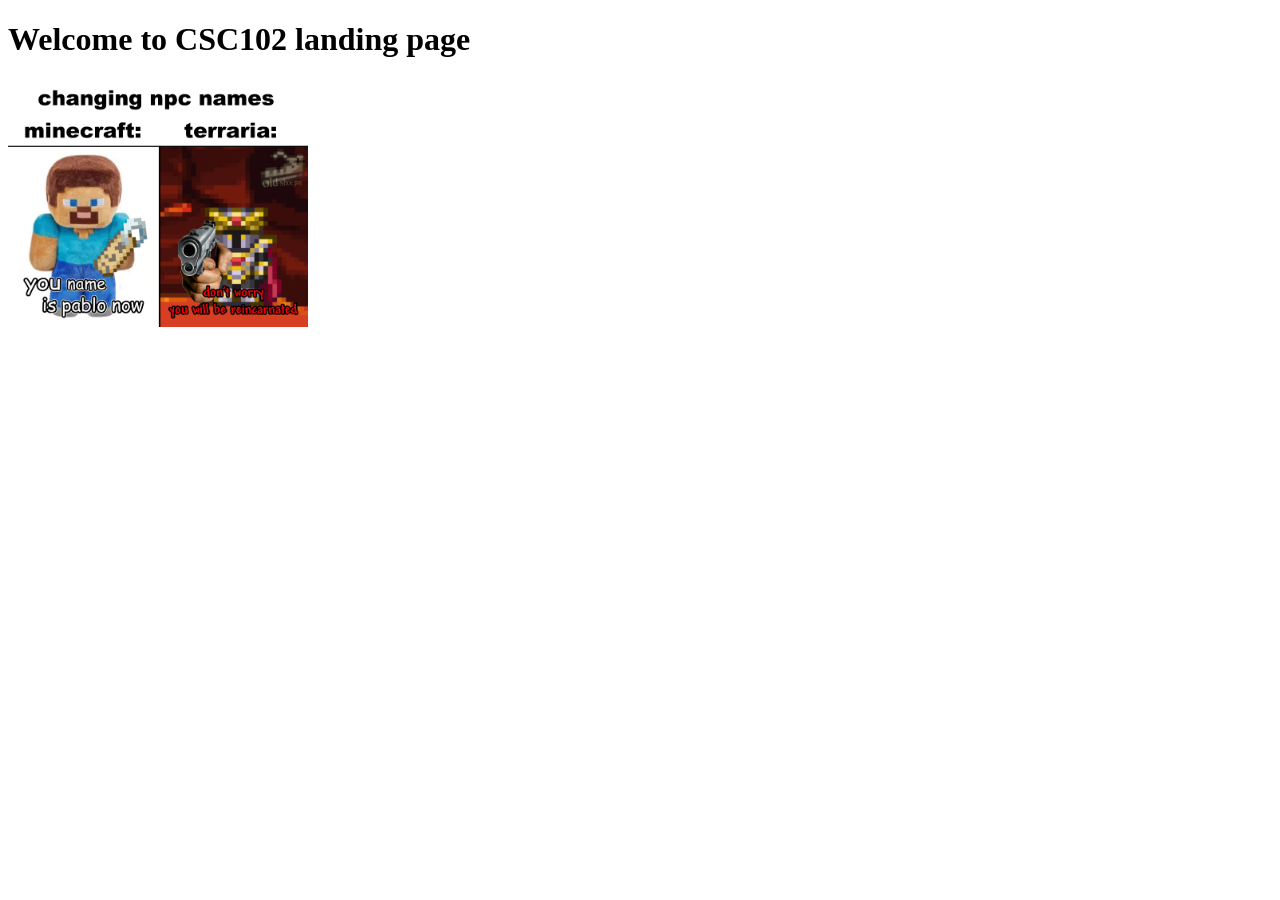
==== index.html @ 216e8096 "Add files via upload" ====
<!-- Ctrl + ? will generate the code comment in VS Code for the type of code you are using 
 This is an html comment. it is a multi-line comment -->
 <!-- HTML is hypertext markup language; the line below specifies that this is an HTML5 webpage -->
 <!DOCTYPE html>
 <!-- Have an thml opening tag after the doctype is specified -->
<html lang="en">
<!-- head section - this is primarily for browsers and search engines -->
<head> <!-- opening tag -->
    <!-- this means that pretty much any character from any language may appear in this page -->
    <meta charset="UTF-8">
    <!-- this is the first step you should take in having a mobile-friendly design -->
    <meta name="viewport" content="width=device-width, initial-scale=1.0">
    <!-- short, sweet and descriptive titles -->
    <title>CSC102 Home Page</title>
</head>
<!-- All of our page contents goes between the opening and closing body tags -->
<body>
    <!-- header is a semantic HTML tag -->
    <!-- header - typically has a logo and/or menu -->
    <header>
        <!-- h1 is Heading 1, the page title. -->
        <h1>Welcome to CSC102 landing page</h1>
    </header>

    <div>
        <p>
            <img id="memeImage"
            src="g3sdt1soji2a1.jpg" width="300">
        </p>
    </div>
</body>
<!-- the closing HTML tag should be at the very end of the file -->
</html> <!-- closing tag -->
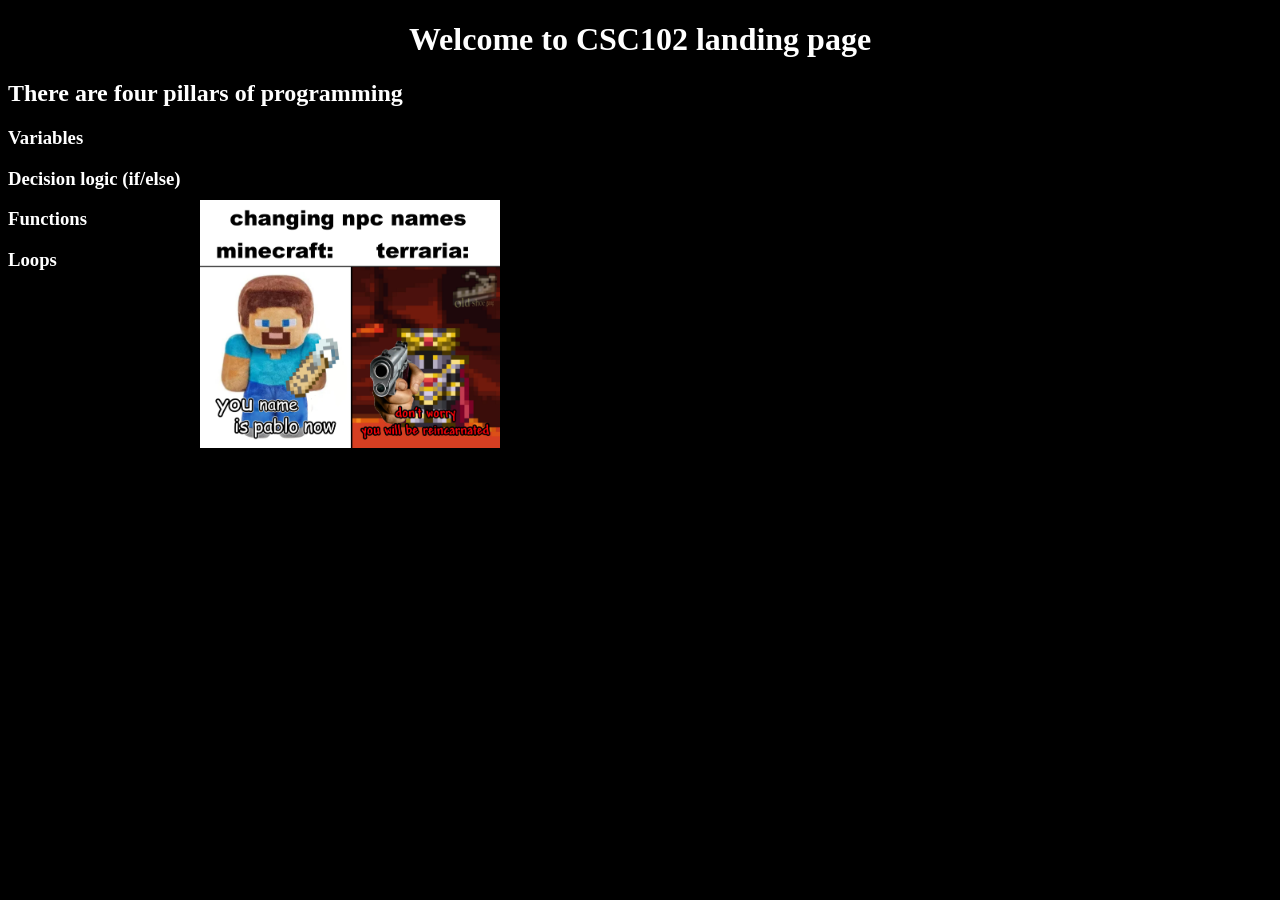
==== commit 65ac8537: "Add files via upload" ====
--- a/index.html
+++ b/index.html
@@ -1,3 +1,4 @@
+<!-- Aedan Gamble, CSC 102 -->
 <!-- Ctrl + ? will generate the code comment in VS Code for the type of code you are using 
  This is an html comment. it is a multi-line comment -->
  <!-- HTML is hypertext markup language; the line below specifies that this is an HTML5 webpage -->
@@ -12,6 +13,9 @@
     <meta name="viewport" content="width=device-width, initial-scale=1.0">
     <!-- short, sweet and descriptive titles -->
     <title>CSC102 Home Page</title>
+
+    <!-- add a link to the css file -->
+    <link rel="stylesheet" href="main.css"
 </head>
 <!-- All of our page contents goes between the opening and closing body tags -->
 <body>
@@ -28,6 +32,32 @@
             src="g3sdt1soji2a1.jpg" width="300">
         </p>
     </div>
+
+    <H2> There are four pillars of programming</H2>
+
+    <h3> Variables </h3>
+    <!-- the script tags specify that we are now coding with Javascript -- a whole new set of rules apply here in Javascript -->
+    <script> 
+        // This is a single line Javascript comment
+        
+        /*
+         this is a multi line Javascript comment
+        */
+
+        // a variable stores a piece of information
+        // Variables should have descriptive names
+
+        // use descriptive variable names, such as firstName
+        // let is the best way to create a Javascript variable
+        let firstName = "Aedan";
+
+        var lastName = "Gamble";
+    </script>
+
+    <h3> Decision logic (if/else) </h3>
+    <h3> Functions </h3>
+    <h3> Loops </h3>
+    <!--  -->
 </body>
 <!-- the closing HTML tag should be at the very end of the file -->
-</html> <!-- closing tag -->+</html> <!-- closing tag -->
--- a/main.css
+++ b/main.css
@@ -0,0 +1,42 @@
+/* this is a css commment - this is the only comment style
+CSS syntax:
+
+selector{
+    property: value;
+    property: value;
+}
+
+selector: 3 options: HTML tag/element, ID of an element (#ID), Custom class - starts. (.classname)\
+
+Just use external CSS files in this class
+*/
+/* body will apply to whole page */
+body{
+    background-color: black;
+    color: white;
+}
+
+/* header will just apply to the section with the title */
+header{
+    text-align: center;
+}
+
+/* nav */
+nav{
+    height: 200px;
+    width: 200px;
+    float: left;
+    padding: 5px;
+    line-height: 30px;
+}
+
+#memeImage{
+    position: absolute;
+    left: 200px;
+    top: 200px;
+}
+
+footer{
+    text-align: center;
+    margin-right: 200px;
+}
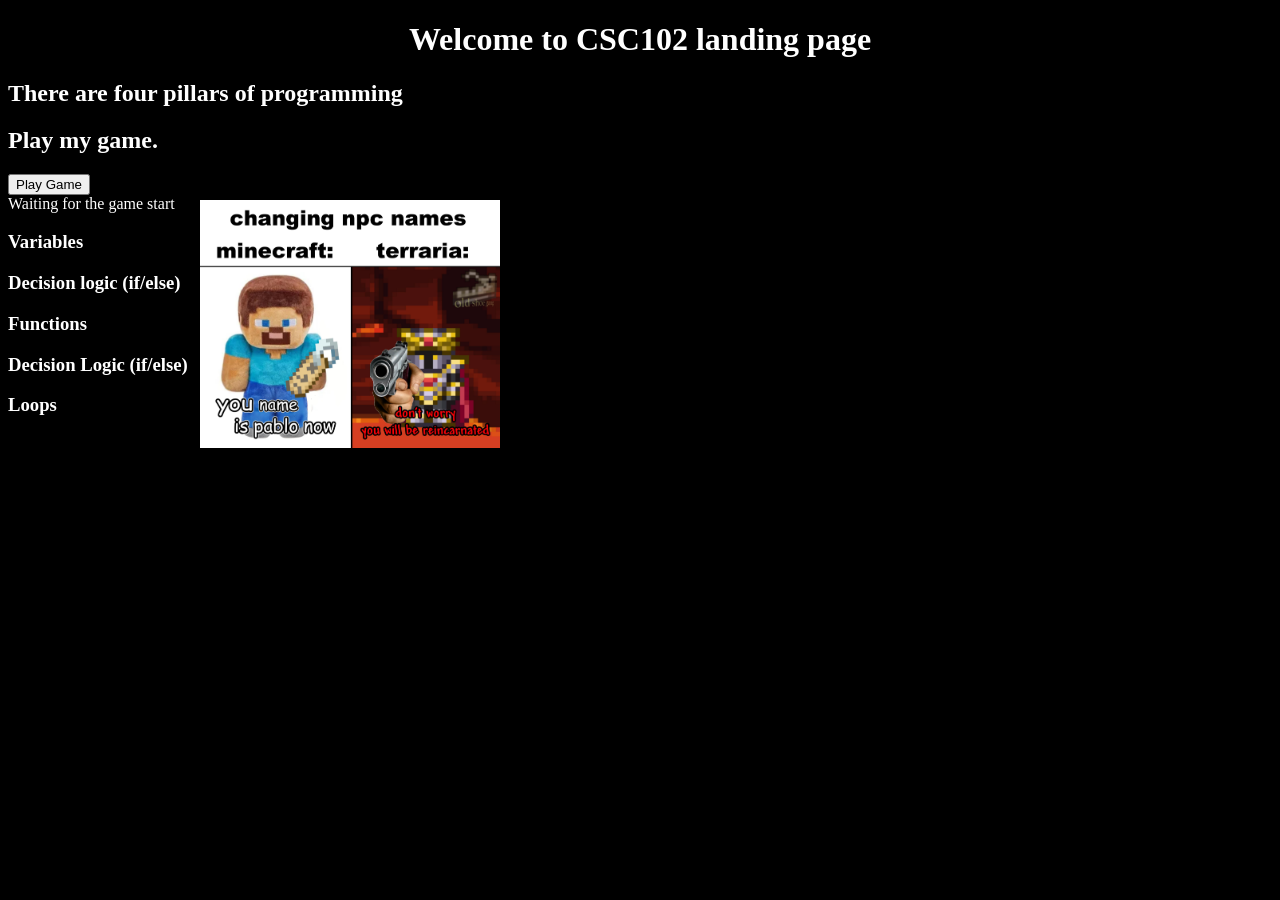
==== commit af3b77a5: "Add files via upload" ====
--- a/index.html
+++ b/index.html
@@ -13,7 +13,6 @@
     <meta name="viewport" content="width=device-width, initial-scale=1.0">
     <!-- short, sweet and descriptive titles -->
     <title>CSC102 Home Page</title>
-
     <!-- add a link to the css file -->
     <link rel="stylesheet" href="main.css"
 </head>
@@ -34,6 +33,15 @@
     </div>
 
     <H2> There are four pillars of programming</H2>
+    <h2>Play my game.</h2>
+    <button onclick="playDiceGame();">Play Game</button>
+    <div id="divMessage">Waiting for the game start</div>
+    <div id="divRoll1"></div>
+    <div id="divRoll2"></div>
+    <div id="divSum"></div>
+
+    <!-- Link to the game logic. -->
+    <script src="script.js"></script>
 
     <h3> Variables </h3>
     <!-- the script tags specify that we are now coding with Javascript -- a whole new set of rules apply here in Javascript -->
@@ -51,11 +59,60 @@
         // let is the best way to create a Javascript variable
         let firstName = "Aedan";
 
+    // var and let are basically equivalent for the purposes of this class - but use let, cause it's better
         var lastName = "Gamble";
     </script>
 
     <h3> Decision logic (if/else) </h3>
+    
+    
     <h3> Functions </h3>
+
+    <script>
+        /* let's talk about functions - functions are a way to organize chunks of code; functions also allow us to 
+        write code 1 time and reuse it as many times as we need to */
+        // When creatin ga function in Javascript, use the keyword function to let the interpreter know that you are creating a reusable chunk of code
+        // We create a descriptive name for what our function will do; most o fhte time our function names should include a verb; start function names with a letter, you can use numbers and _
+        // camelCase or snake_case for namign styles - use whichever one you want but stay consistent
+        // After the function name, use parentheses ( ) whether or not you are passing values into the function
+        // the function code must be placed within curly braces { }
+        function addNumbers(){
+            // create 2 variables so we can add them together
+            let number1 = 5; // we are hard-coding the value of 5 here
+            let number2 = "eight";
+
+            // create another variable to hold the sum
+            let sum = number1 + number2;
+
+            // let's write out the sum to the console
+            // to concatenate (add text together), you can use + or ,
+            console.log("the sum is: " + sum)
+        }
+
+        //shit line of code, calls the function so that we can test it
+        addNumbers();
+    </script>
+    <h3>Decision Logic (if/else)</h3>
+    <script>
+        // when testing an if statement, make sure to use == (equality) instead of = (assignment: this will change the value of the variable, which you probably do not want.)
+        // in an if chunk of code, you will have one and only one if statement, you can have as many else if as needdd, and optionally 1 else statement.
+    //    && is and - both conditions must evaluate to true
+    // || is or - only one condition must evaluate to true
+
+        if(firstName == "Aedan" && lastname == "Gamble"){
+        // since the value in firstName is Aedan, this code will run
+        console.log("Aedan is here")
+        }
+        else if (firstName == "Aedan2"){
+        console.log("Aedan2 is here")
+        }
+        
+        // else is a catch-all so when the if statement evaluates to false, the else will run
+        else{
+            console.log("Aedan is NOT here")
+        }
+    </script>
+    
     <h3> Loops </h3>
     <!--  -->
 </body>
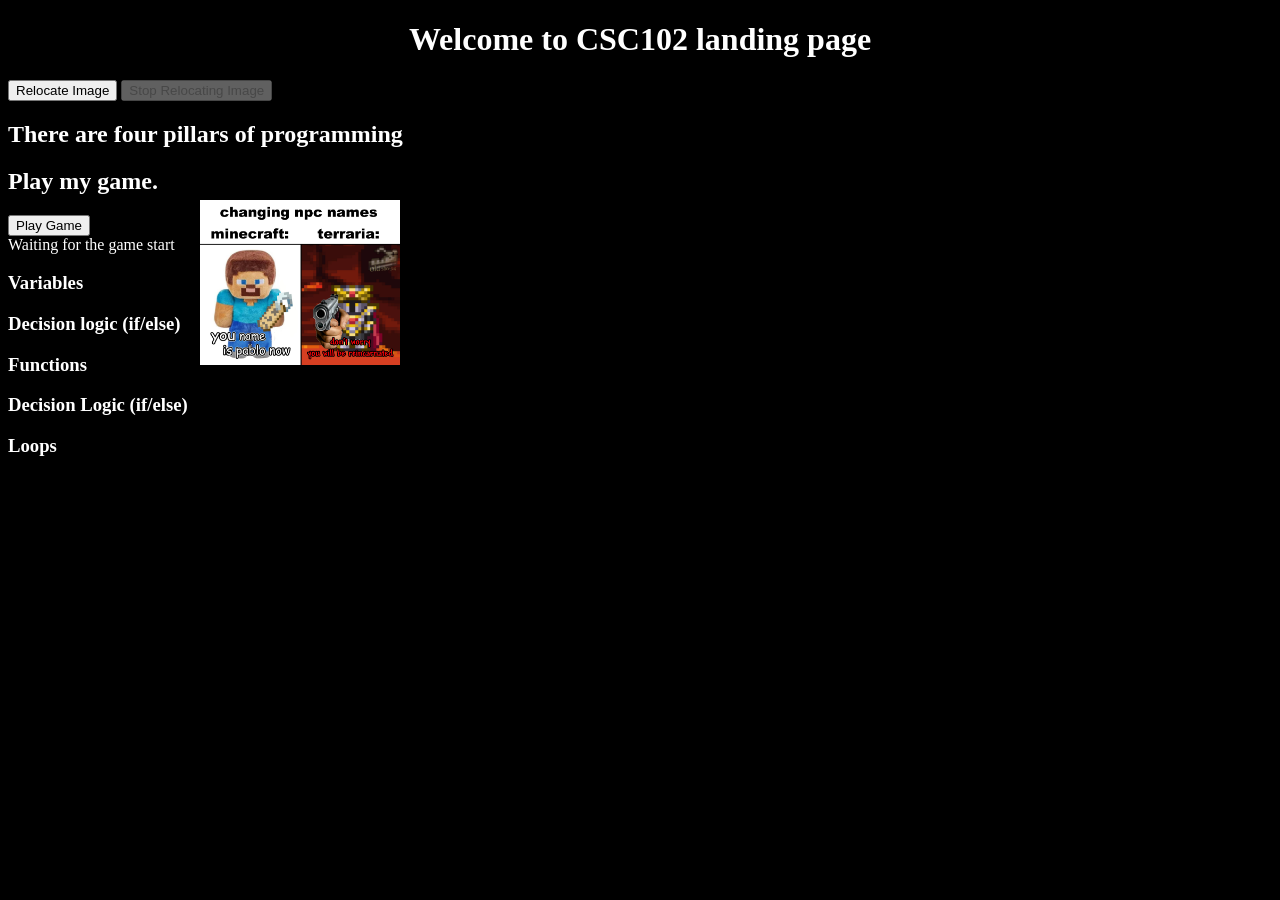
==== commit 99db853b: "Add files via upload" ====
--- a/index.html
+++ b/index.html
@@ -25,15 +25,20 @@
         <h1>Welcome to CSC102 landing page</h1>
     </header>
 
+    <button id="btnStart" onclick="startImageMove();">Relocate Image</button>
+    <button id="btnStop" onclick="stopImageMove();" disabled>Stop Relocating Image</button>
+    
     <div>
         <p>
             <img id="memeImage"
-            src="g3sdt1soji2a1.jpg" width="300">
+            src="g3sdt1soji2a1.jpg" width="200">
         </p>
     </div>
 
     <H2> There are four pillars of programming</H2>
+    
     <h2>Play my game.</h2>
+    
     <button onclick="playDiceGame();">Play Game</button>
     <div id="divMessage">Waiting for the game start</div>
     <div id="divRoll1"></div>
--- a/main.css
+++ b/main.css
@@ -31,6 +31,7 @@
 }
 
 #memeImage{
+    /* This is necessary for your image to be able to be moved around */
     position: absolute;
     left: 200px;
     top: 200px;
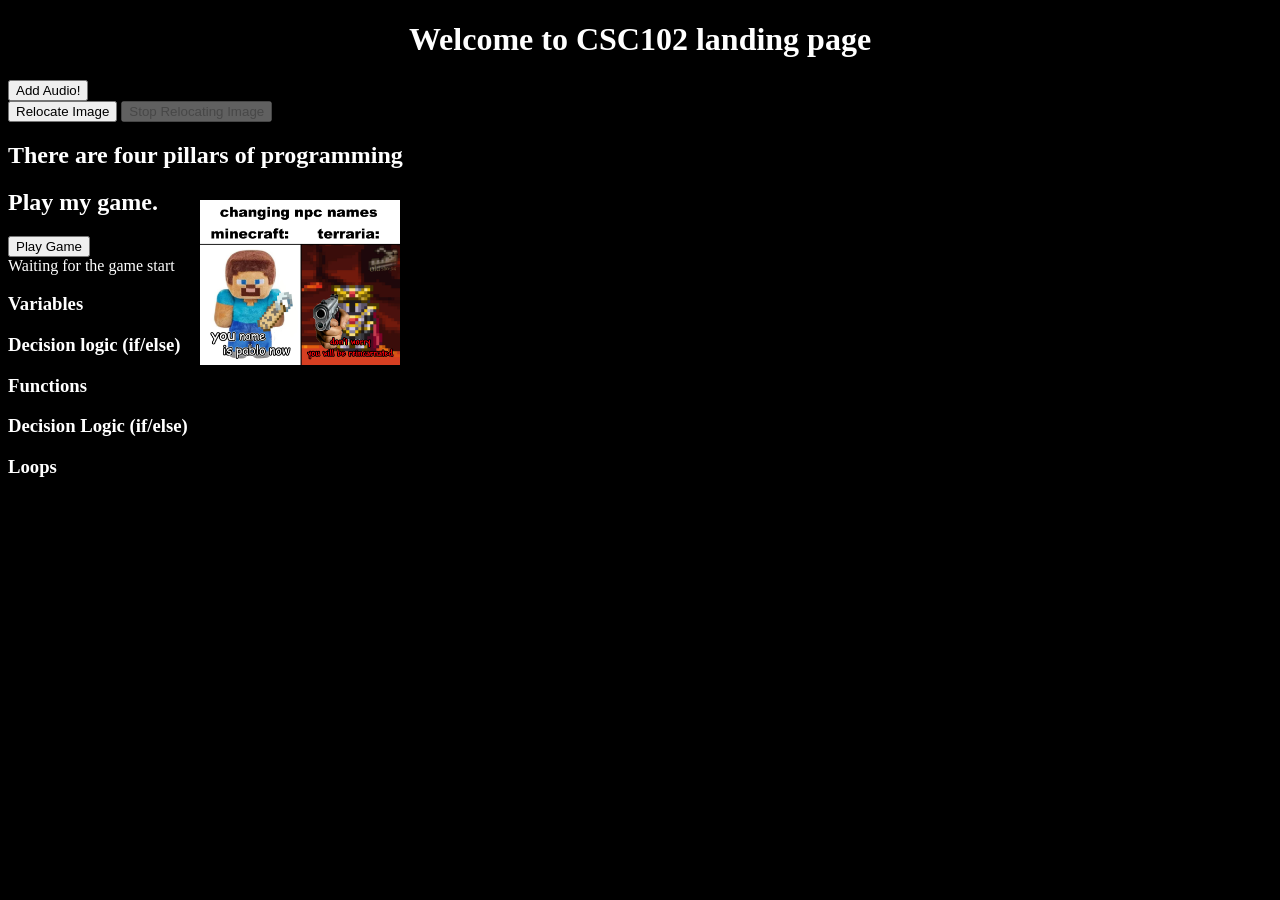
==== commit 47f54d4d: "Add files via upload" ====
--- a/index.html
+++ b/index.html
@@ -24,6 +24,20 @@
         <!-- h1 is Heading 1, the page title. -->
         <h1>Welcome to CSC102 landing page</h1>
     </header>
+    <main>
+        <!-- we will add an audio element to this div -->
+        <div id="divAudio"></div>
+
+        <!-- button will add an audio element to the div above -->
+        <button id="btnAddAudio" onclick="addAudio();">Add Audio!</button>
+
+        <!-- 2 buttons to handle the playing of the sound -->
+         <button id="btnPlayAudio" onclick="playAudio();" hidden>Play</button>
+         <button id="btnPauseAudio" onclick="pauseAudio();" hidden>Pause</button>
+    </main>
+
+    <script src="script2.js"></script>
+
 
     <button id="btnStart" onclick="startImageMove();">Relocate Image</button>
     <button id="btnStop" onclick="stopImageMove();" disabled>Stop Relocating Image</button>
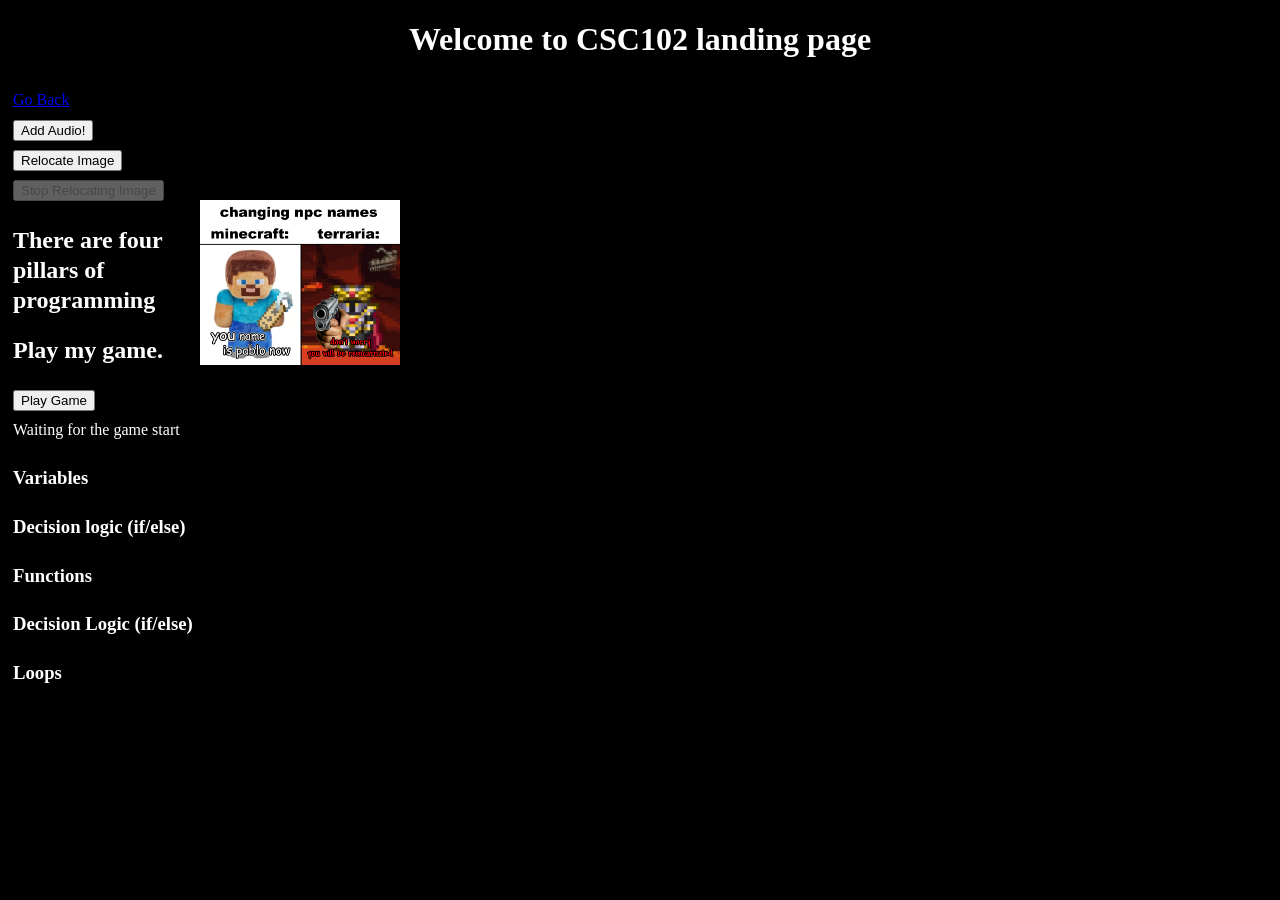
==== commit be9f816e: "Add files via upload" ====
--- a/index.html
+++ b/index.html
@@ -14,7 +14,7 @@
     <!-- short, sweet and descriptive titles -->
     <title>CSC102 Home Page</title>
     <!-- add a link to the css file -->
-    <link rel="stylesheet" href="main.css"
+    <link rel="stylesheet" href="main.css">
 </head>
 <!-- All of our page contents goes between the opening and closing body tags -->
 <body>
@@ -24,6 +24,8 @@
         <!-- h1 is Heading 1, the page title. -->
         <h1>Welcome to CSC102 landing page</h1>
     </header>
+    <nav>
+        <a href="./final102.html">Go Back</a><br>
     <main>
         <!-- we will add an audio element to this div -->
         <div id="divAudio"></div>
--- a/main.css
+++ b/main.css
@@ -40,4 +40,38 @@
 footer{
     text-align: center;
     margin-right: 200px;
-}+}
+
+table{
+            border: 2px solid whitesmoke;
+            /* this will cause multiple overlapping borders to collapse into a single border */
+            border-collapse: collapse;
+        }
+
+        tr{
+            border: 2px solid whitesmoke;
+            border-collapse: collapse;
+        }
+
+        td{
+            padding: 5px;
+        }
+        tr:nth-child(odd){
+            background-color: black;
+            color: whitesmoke;
+        }
+
+        tr:hover{
+            background-color: whitesmoke;
+            color: black;
+        }
+
+        tr:nth-child(even){
+            background-color: black;
+            color: whitesmoke;
+        }
+
+        tr:hover{
+            background-color: whitesmoke;
+            color: black;
+        }
